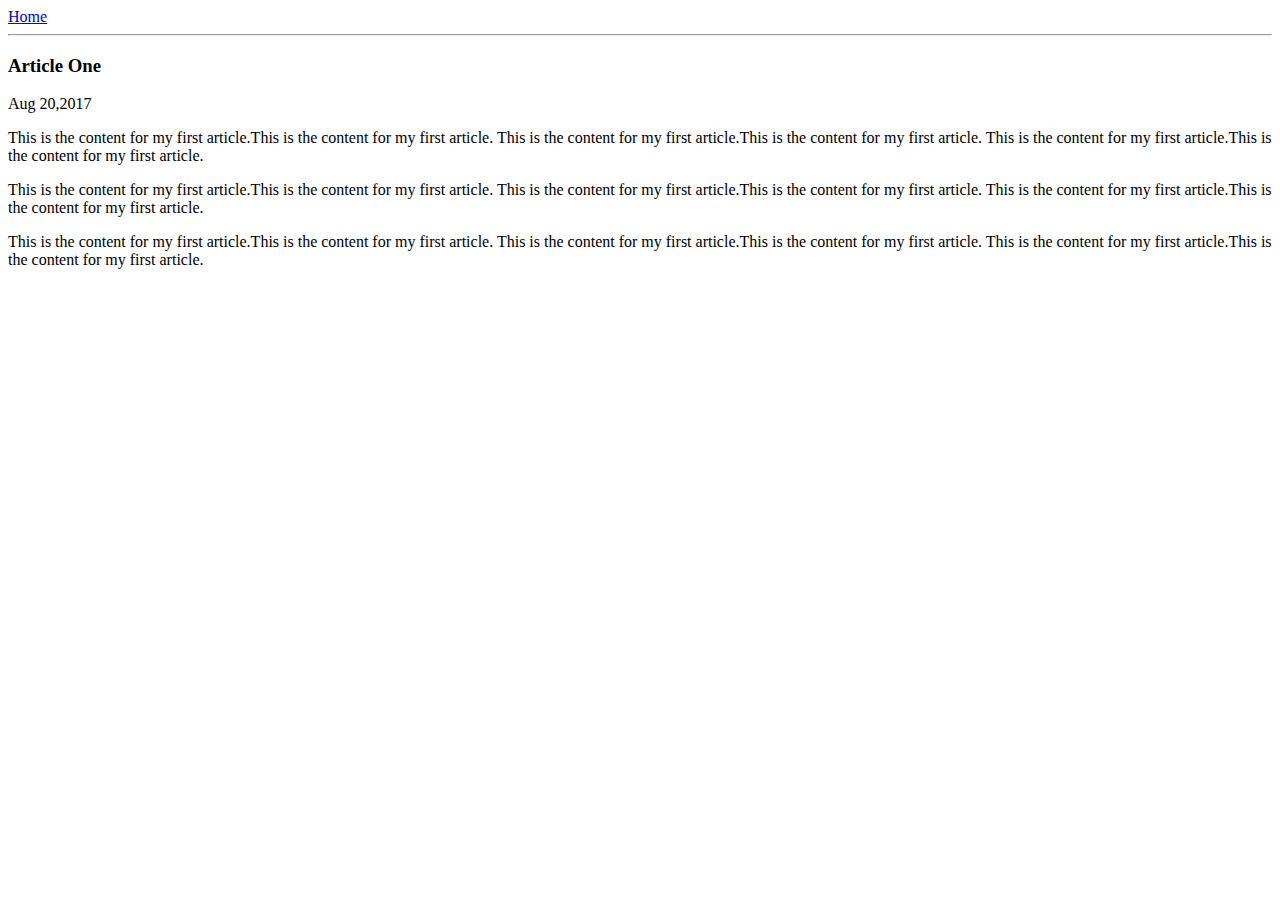
==== article-one.html @ 23a3426d "[imad-console] Updates article-one.html" ====
<html>
    <head>
        <title>
            Article One | Naran
        </title>
    </head>
    <body>
        <div>
            <a href='/'>Home</a>
        </div>
        <hr/>
        <h3>
            Article One
        </h3>
        <div>
            Aug 20,2017
        </div>
        <div>
            <p>
                This is the content for  my first article.This is the content for  my first article.
                This is the content for  my first article.This is the content for  my first article.
                This is the content for  my first article.This is the content for  my first article.
            </p>
            <p>
                This is the content for  my first article.This is the content for  my first article.
                This is the content for  my first article.This is the content for  my first article.
                This is the content for  my first article.This is the content for  my first article.
            </p>
            <p>
                This is the content for  my first article.This is the content for  my first article.
                This is the content for  my first article.This is the content for  my first article.
                This is the content for  my first article.This is the content for  my first article.
            </p>
        </div>
    </body>
    
</html>
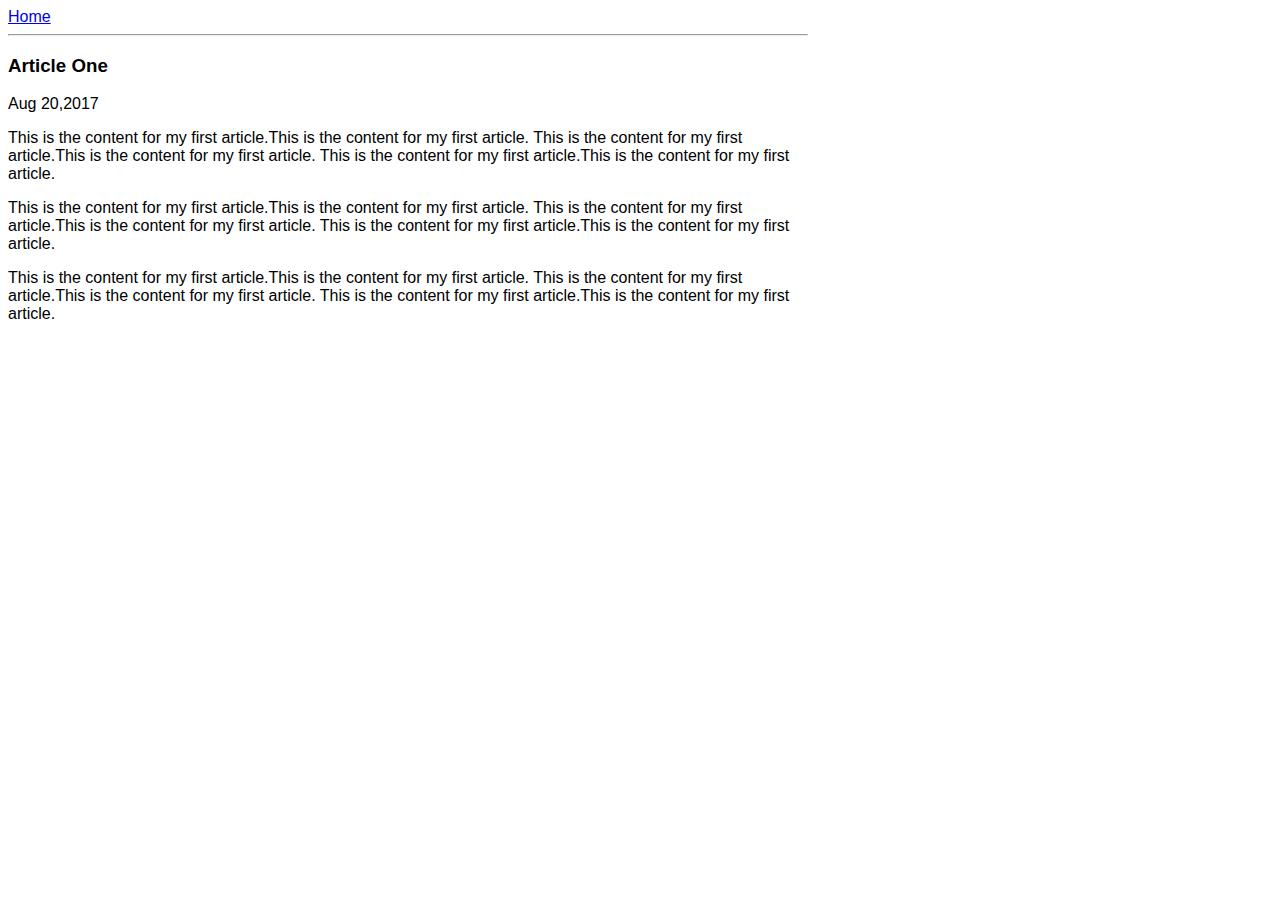
==== commit 995782b7: "[imad-console] Updates article-one.html" ====
--- a/article-one.html
+++ b/article-one.html
@@ -3,8 +3,18 @@
         <title>
             Article One | Naran
         </title>
+         <meta name="viewport" content="width=device-width,initial-scale=1"/>
+         <style>
+         .container{
+             max-width: 800px;
+             margin: 0 auto
+             color:gray;
+             font-family:sans-serif;
+         }
+         </style>
     </head>
     <body>
+        <div class="container">
         <div>
             <a href='/'>Home</a>
         </div>
@@ -32,6 +42,7 @@
                 This is the content for  my first article.This is the content for  my first article.
             </p>
         </div>
+        </div>
     </body>
     
 </html>
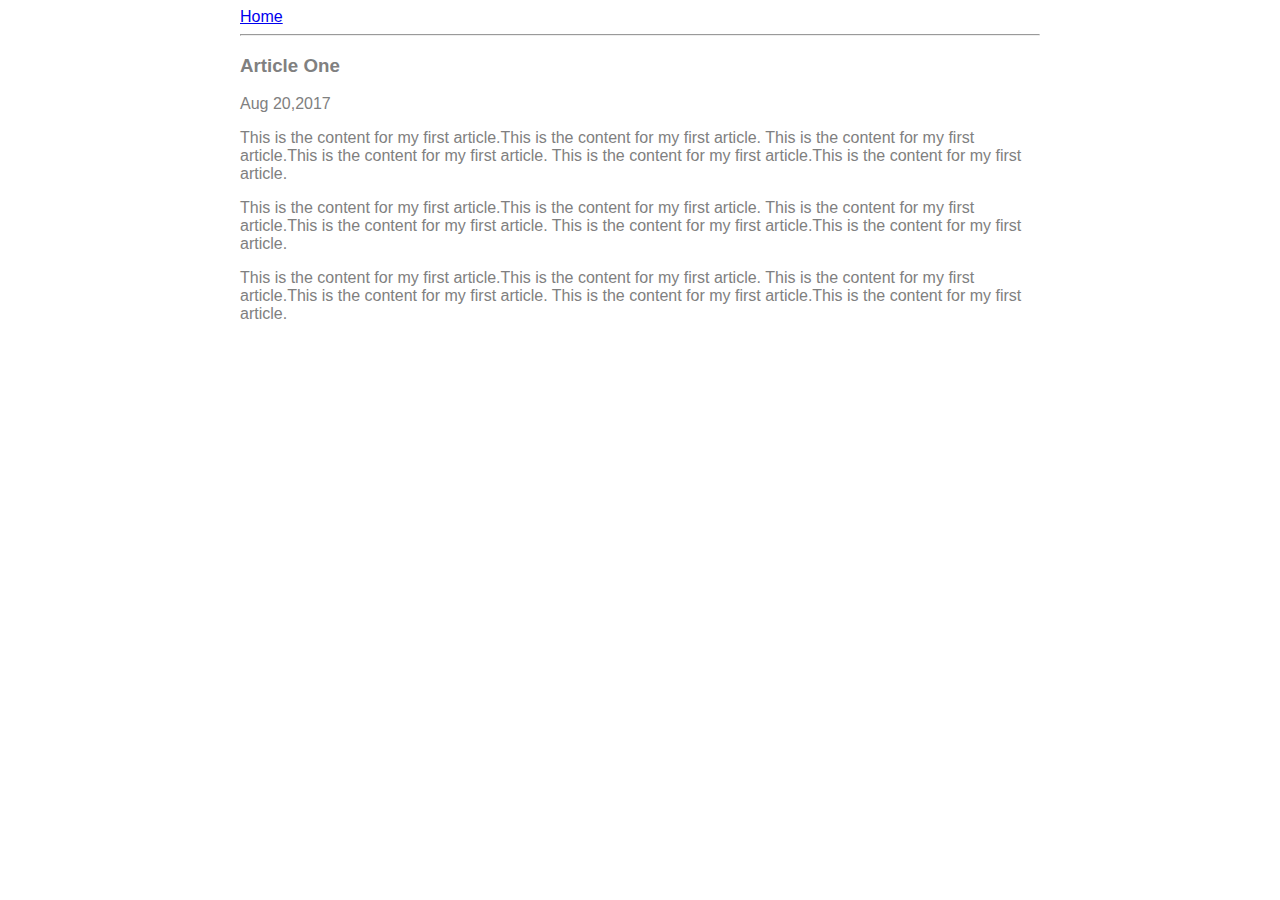
==== commit 34bee9e0: "[imad-console] Updates article-one.html" ====
--- a/article-one.html
+++ b/article-one.html
@@ -7,7 +7,7 @@
          <style>
          .container{
              max-width: 800px;
-             margin: 0 auto
+             margin: 0 auto;
              color:gray;
              font-family:sans-serif;
          }
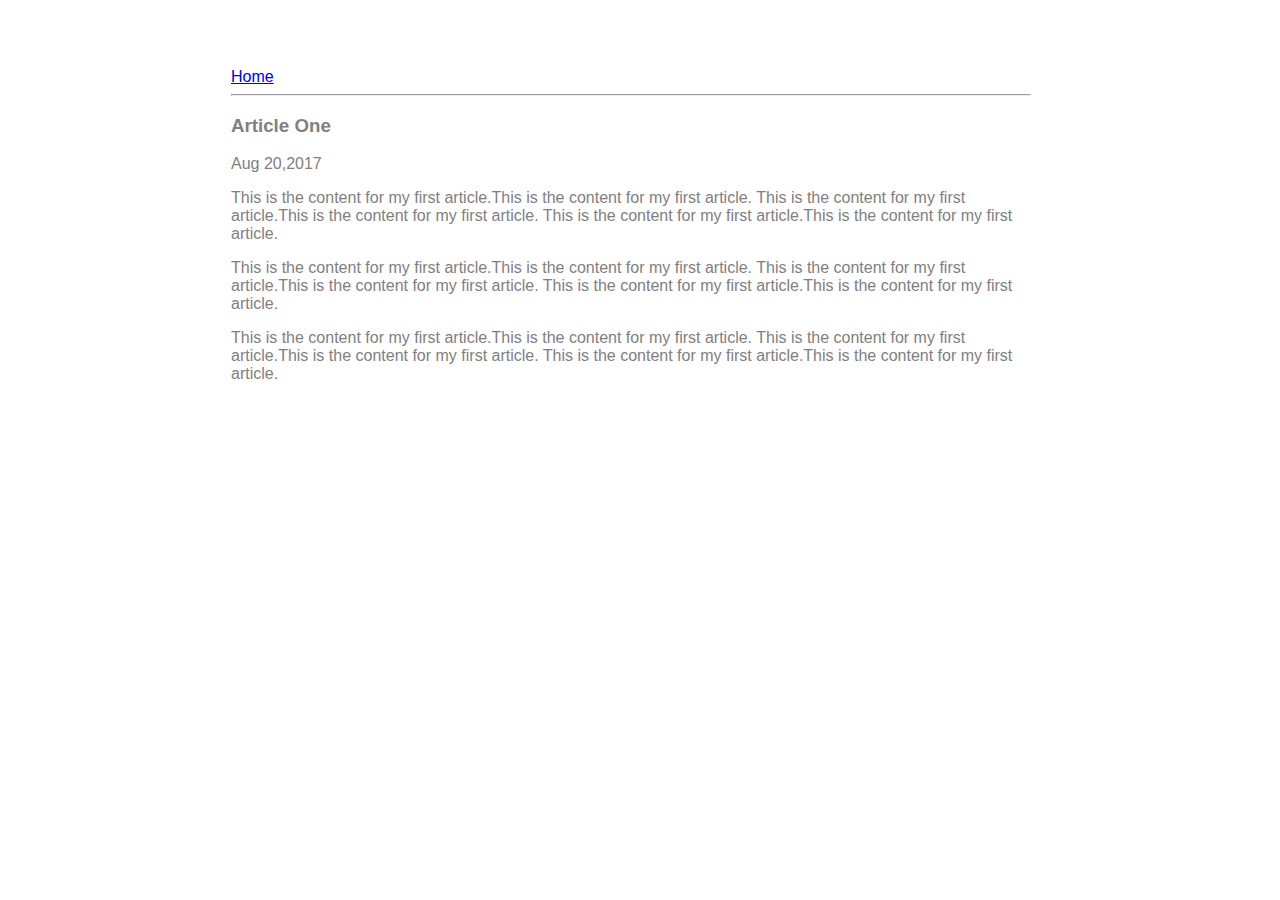
==== commit 784c775d: "[imad-console] Updates article-one.html" ====
--- a/article-one.html
+++ b/article-one.html
@@ -6,10 +6,13 @@
          <meta name="viewport" content="width=device-width,initial-scale=1"/>
          <style>
          .container{
-             max-width: 800px;
-             margin: 0 auto;
-             color:gray;
-             font-family:sans-serif;
+               max-width: 800px;
+    margin: 0 auto;
+    color: gray;
+    font-family: sans-serif;
+    padding-top: 60px;
+    padding-left: 02px;
+    padding-right: 20px;
          }
          </style>
     </head>
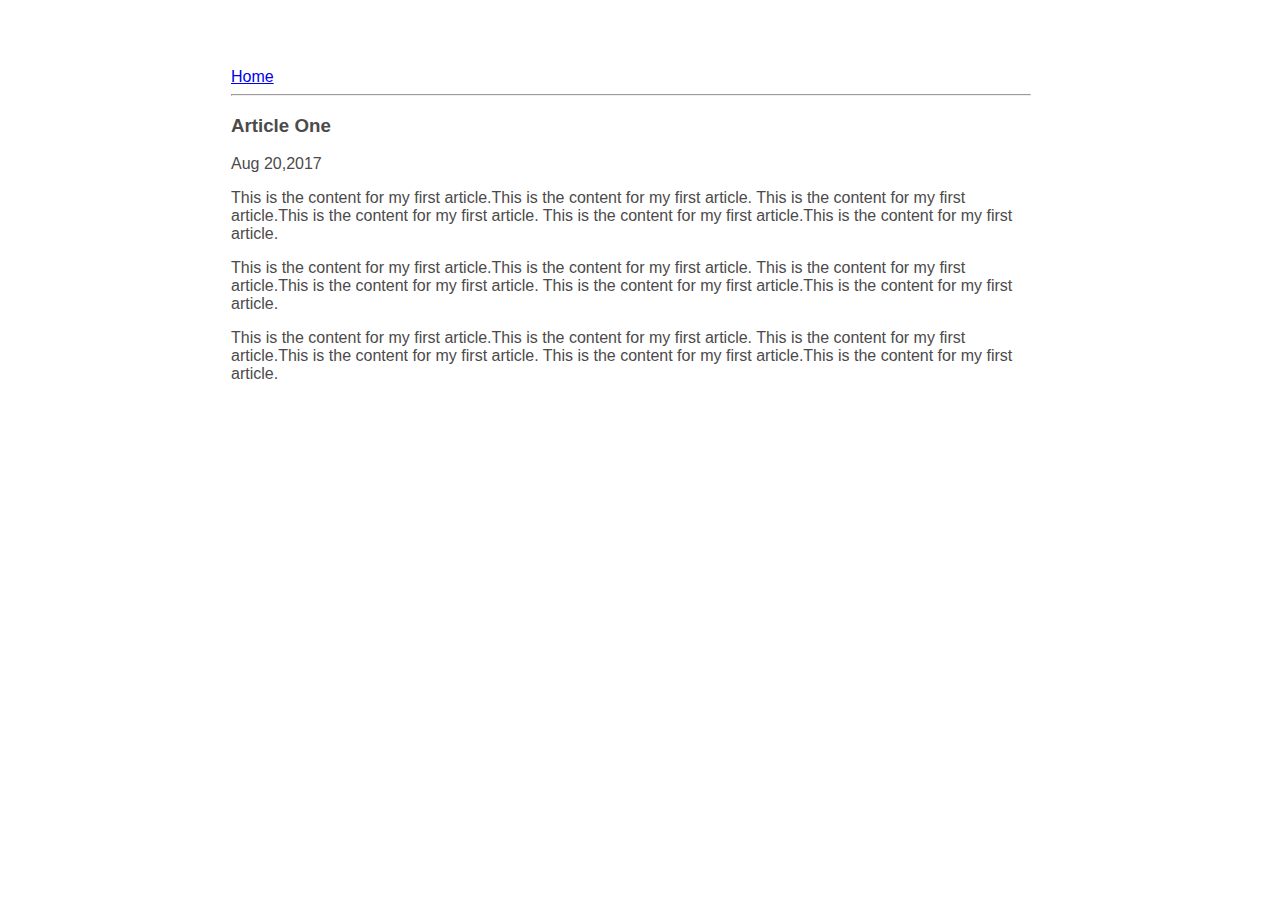
==== commit 59156053: "[imad-console] Updates article-one.html" ====
--- a/article-one.html
+++ b/article-one.html
@@ -8,7 +8,7 @@
          .container{
                max-width: 800px;
     margin: 0 auto;
-    color: gray;
+    color: #4c4a4a;;
     font-family: sans-serif;
     padding-top: 60px;
     padding-left: 02px;
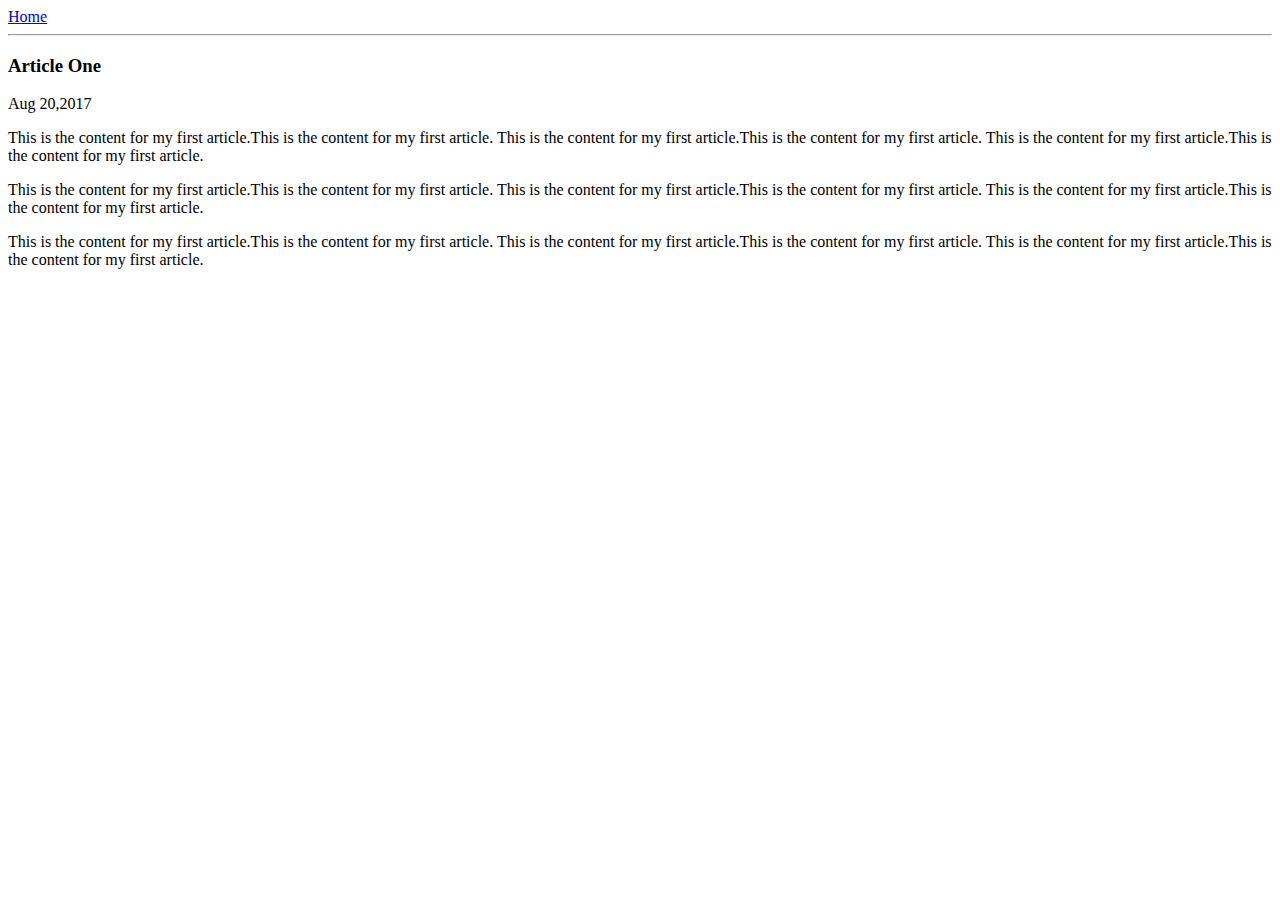
==== commit b544f95f: "[imad-console] Updates article-one.html" ====
--- a/article-one.html
+++ b/article-one.html
@@ -4,17 +4,7 @@
             Article One | Naran
         </title>
          <meta name="viewport" content="width=device-width,initial-scale=1"/>
-         <style>
-         .container{
-               max-width: 800px;
-    margin: 0 auto;
-    color: #4c4a4a;;
-    font-family: sans-serif;
-    padding-top: 60px;
-    padding-left: 02px;
-    padding-right: 20px;
-         }
-         </style>
+         <link href="/ui/style.css" rel="stylesheet" />
     </head>
     <body>
         <div class="container">
